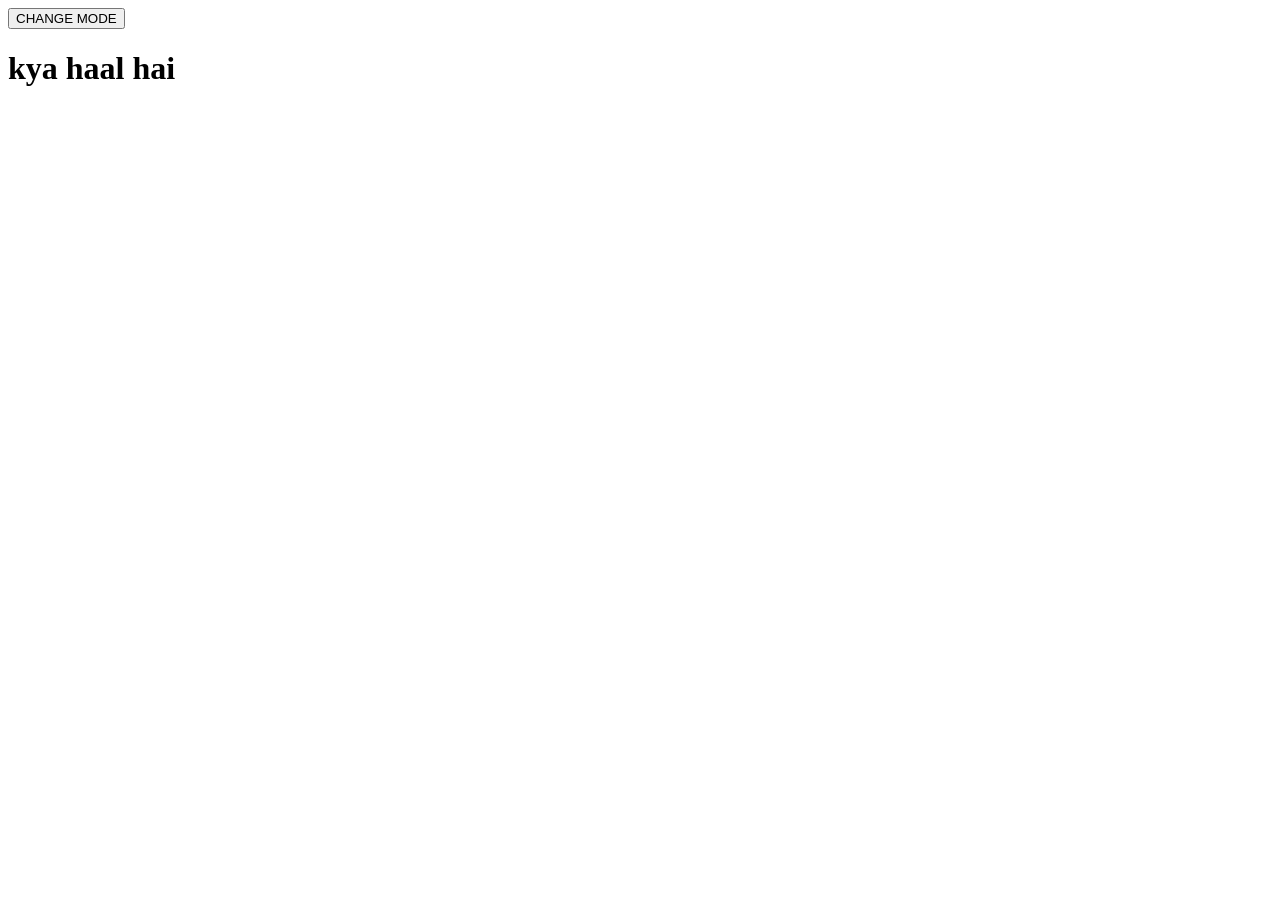
==== MODE CHANGE/mode.html @ e7ffce78 "practice" ====
<!DOCTYPE html>
<html lang="en">

<head>
    <meta charset="UTF-8">
    <meta name="viewport" content="width=device-width, initial-scale=1.0">
    <link rel="stylesheet" href="mode.css">
    <title>CHANGE MODE</title>
</head>

<body>
    <button id="mode">CHANGE MODE</button>
    <h1>kya haal hai</h1>
    <script src="mode.js"></script>
</body>

</html>
---- MODE CHANGE/mode.css ----
.dark {
    background-color: black;
    color: white;
}

.white {
    background-color: white;
    color: black;
}
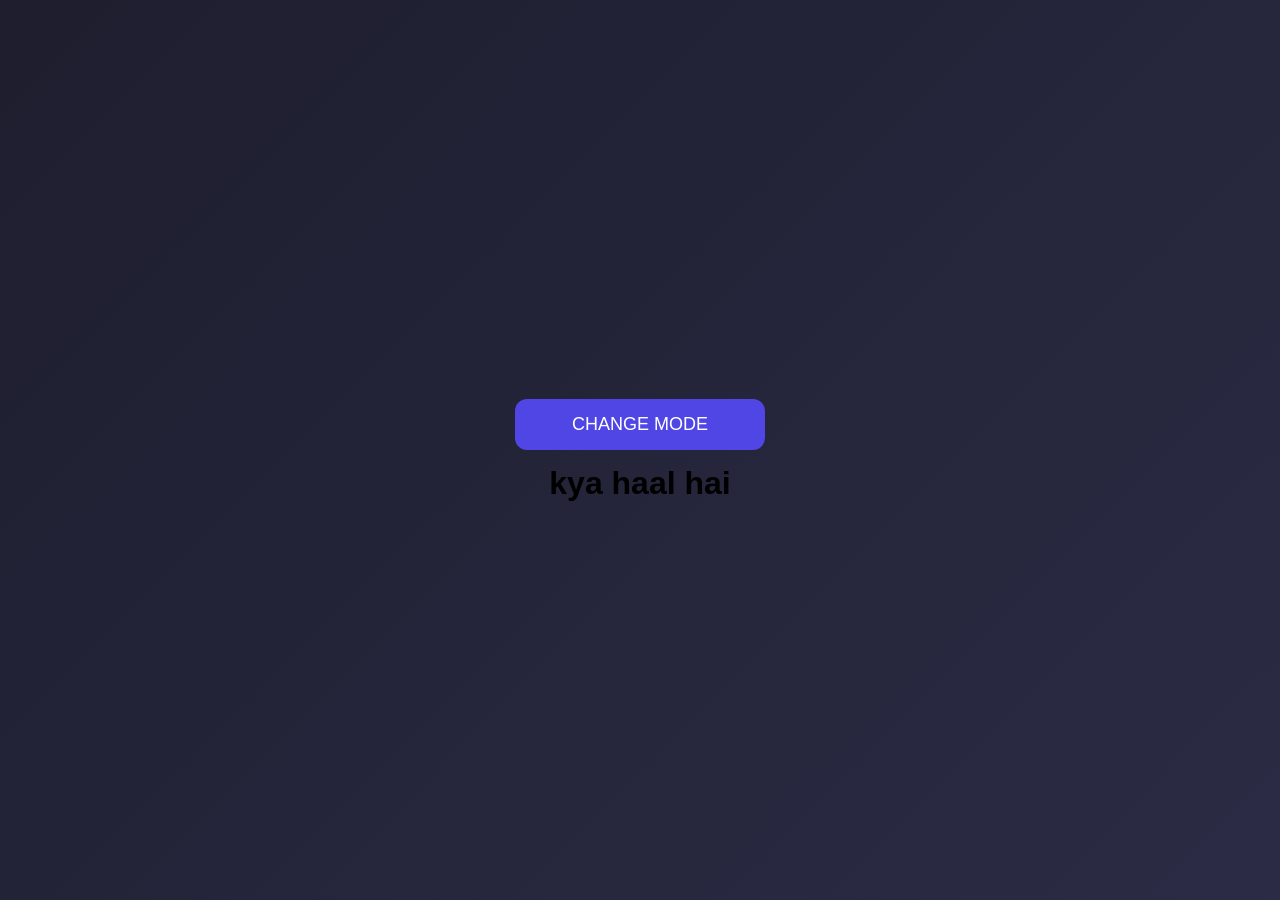
==== commit 7937cceb: "structure and responsive" ====
--- a/MODE CHANGE/mode.html
+++ b/MODE CHANGE/mode.html
@@ -4,6 +4,7 @@
 <head>
     <meta charset="UTF-8">
     <meta name="viewport" content="width=device-width, initial-scale=1.0">
+    <link rel="stylesheet" href="../global.css">
     <link rel="stylesheet" href="mode.css">
     <title>CHANGE MODE</title>
 </head>
--- a/global.css
+++ b/global.css
@@ -0,0 +1,65 @@
+* {
+    margin: 0;
+    padding: 0;
+    box-sizing: border-box;
+    font-family: Arial, sans-serif;
+}
+
+body {
+    min-height: 100vh;
+    display: flex;
+    justify-content: center;
+    align-items: center;
+    flex-direction: column;
+    background: linear-gradient(135deg, #1e1e2f, #2b2b45);
+    gap: 15px;
+    padding: 20px;
+}
+
+button {
+    padding: 15px 25px;
+    font-size: 18px;
+    border: none;
+    border-radius: 12px;
+    cursor: pointer;
+    background: #4f46e5;
+    color: white;
+    transition: 0.3s ease;
+    width: 250px;
+    max-width: 90%;
+}
+
+button:hover {
+    background: #6366f1;
+    transform: scale(1.05);
+}
+
+@media (max-width: 480px) {
+    button {
+        font-size: 16px;
+        padding: 12px 20px;
+        width: 90%;
+    }
+    body {
+        gap: 10px;
+    }
+}
+
+@media (min-width: 481px) and (max-width: 768px) {
+    button {
+        width: 70%;
+        font-size: 17px;
+    }
+}
+
+@media (min-width: 769px) and (max-width: 1200px) {
+    button {
+        width: 300px;
+    }
+}
+
+@media (min-width: 1201px) {
+    button {
+        width: 250px;
+    }
+}
